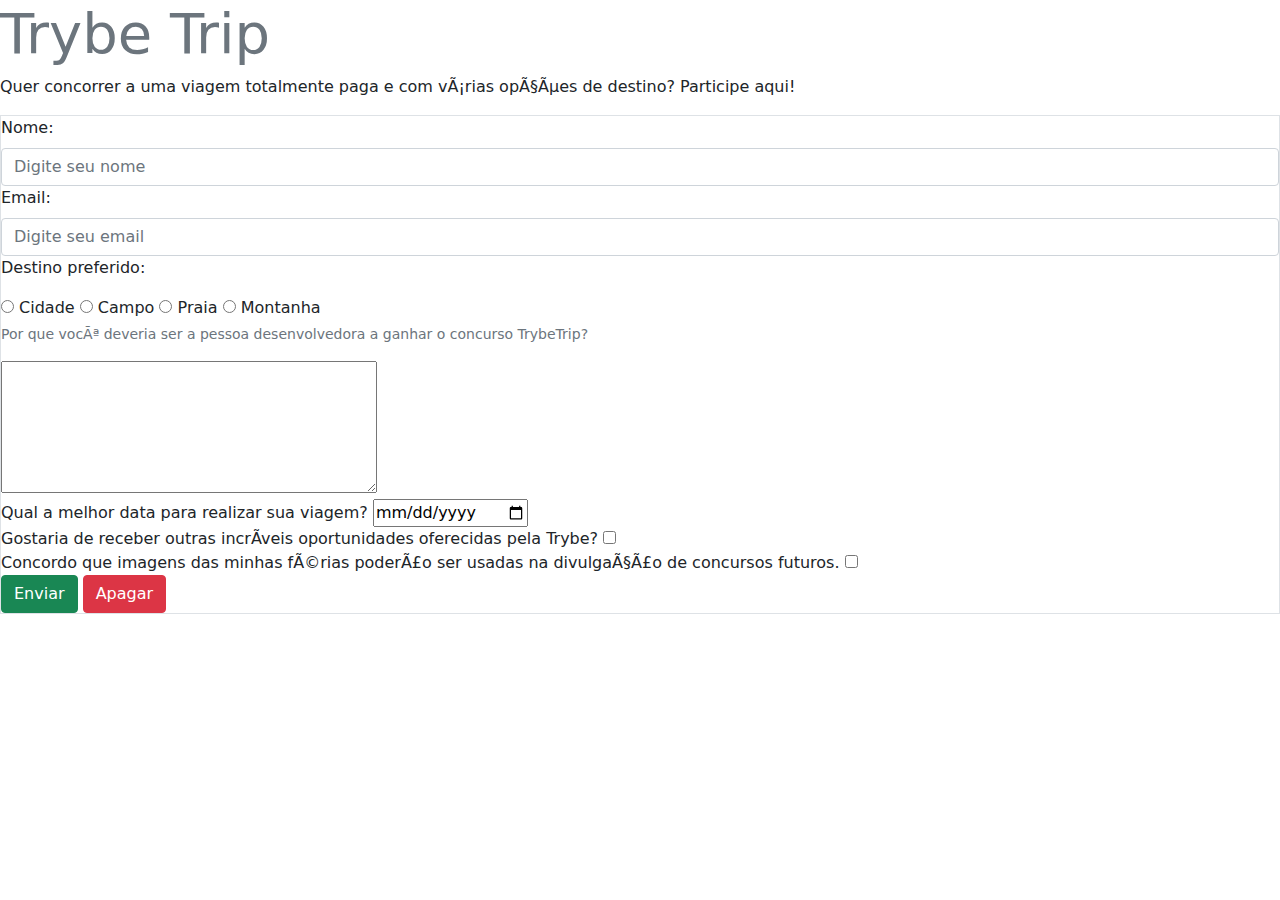
==== Exercicios/fundamentos/bloco-6-forms/form.html @ f7a9781c "exercicios forms" ====
<!DOCTYPE html>
<html lang="pt-br">

<head>
    <title>Formulário Trybe Trip</title>
    <meta charset="UFT-8">
    <link rel="stylesheet" href="bootstrap-5.1.3-dist/css/bootstrap.min.css">
    <script src="jquery-3.6.0.min.js"></script>
</head>

<body>
    <header>
        <h1 class="display-4 text-muted">Trybe Trip</h1>
        <p class="mb-3">Quer concorrer a uma viagem totalmente paga e com várias opções de destino? Participe aqui!</p>
    </header>
    <form class="border"class="row g-3" action="paginaEnvio.html" method="get" class="formulario">
        <div  class="col-12" class="form-group input-group-sm">
            <label class="form-label" for="nome">Nome:</label>
            <input class="form-control" type="text" name="nome" placeholder="Digite seu nome" required id="name" minlength="10" maxlength="40">
            <label class="form-label" for="email">Email:</label>
            <input class="form-control" type="text" name="email" placeholder="Digite seu email" required id="email" minlength="10" maxlength="50">
        </div>
        <div class="form-group">
            <p>Destino preferido:</p>
            <input type="radio" id="opcao1" name="opcoes" value="opcoes">
            <label for="opcao1" name="opcoes">Cidade</label>
            <input type="radio" id="opcao2" name="opcoes" value="opcoes">
            <label for="opcao2" name="opcoes">Campo</label>
            <input type="radio" id="opcao3" name="opcoes" value="opcoes">
            <label for="opcao3" name="opcoes">Praia</label>
            <input type="radio" id="opcao4" name="opcoes" value="opcoes">
            <label for="opcao4" name="opcoes">Montanha</label>
        </div>
        <div class="form-text"class="form-group">
            <p>Por que você deveria ser a pessoa desenvolvedora a ganhar o concurso TrybeTrip?</p>
            <textarea name="resposta" id="resposta" cols="50" rows="6" required maxlength="500"></textarea>
        </div>
        <div class="data">
            <label for="data" name="data">Qual a melhor data para realizar sua viagem?</label>
            <input type="date" id="data" name="data" value="data" required>
        </div>
        <div class="form-group">
            <label for="concordo1" name="concordo">Gostaria de receber outras incríveis oportunidades oferecidas pela Trybe?</label>
            <input type="checkbox" id="concordo1" name="concordo" value="concordar">
            <label for="concordo2" name="concordo">Concordo que imagens das minhas férias poderão ser usadas na divulgação de concursos futuros.</label>
            <input type="checkbox" id="concordo2" name="concordo" value="concordar">
        </div>
        <div class="botoes" class="form-group">
            <button class="btn btn-success" type="submit">Enviar</button>
            <button type="reset" class="btn btn-danger">Apagar</button>
        </div>
    </form>
    <script src="bootstrap-5.1.3-dist/js/bootstrap.min.js"></script>
</body>

</html>
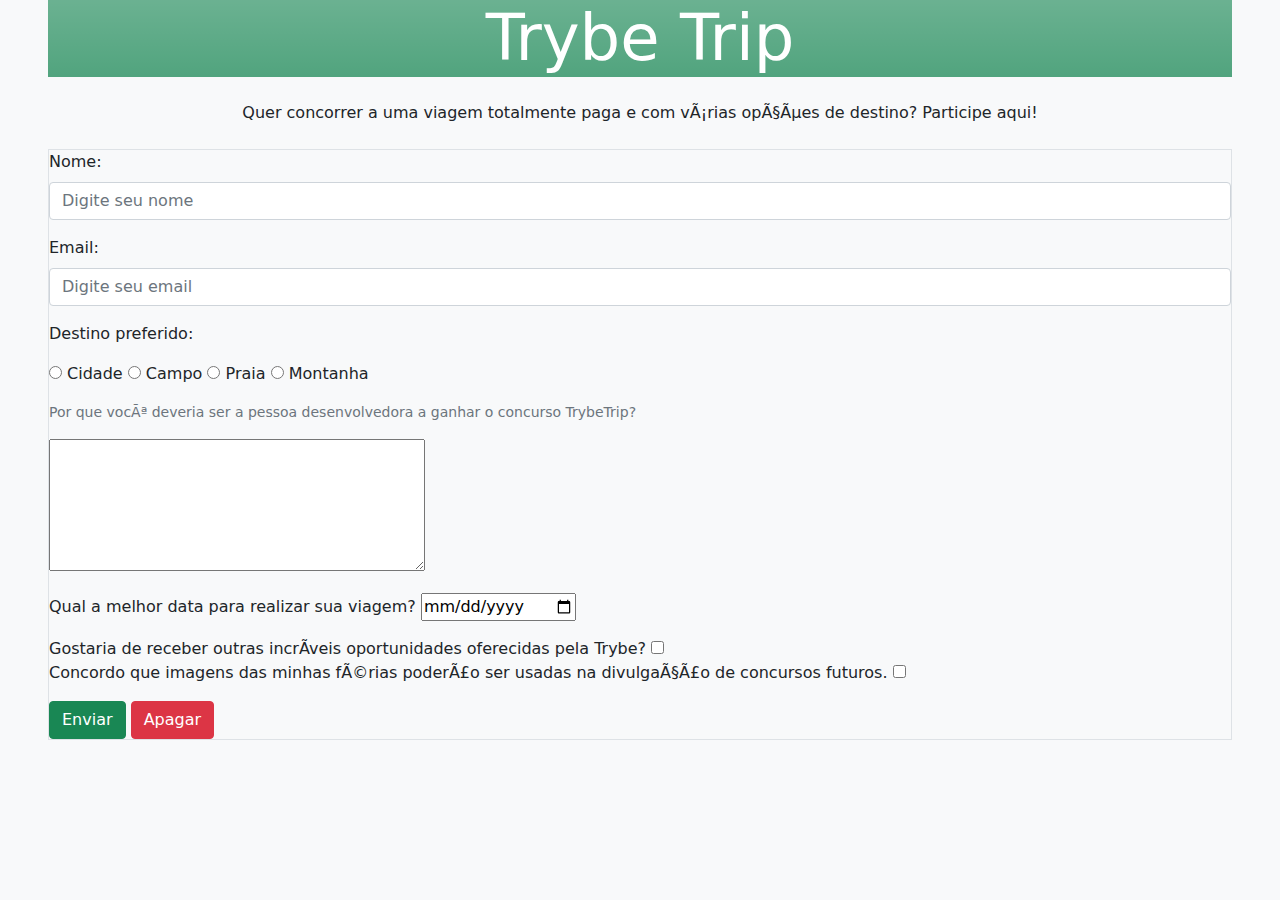
==== commit f94fa063: "arruma form" ====
--- a/Exercicios/fundamentos/bloco-6-forms/form.html
+++ b/Exercicios/fundamentos/bloco-6-forms/form.html
@@ -8,19 +8,19 @@
     <script src="jquery-3.6.0.min.js"></script>
 </head>
 
-<body>
+<body class="px-5 bg-light">
     <header>
-        <h1 class="display-4 text-muted">Trybe Trip</h1>
-        <p class="mb-3">Quer concorrer a uma viagem totalmente paga e com várias opções de destino? Participe aqui!</p>
+        <h1 class="text-center display-3 px-3 text-white bg-success bg-gradient bg-opacity-75">Trybe Trip</h1>
+        <p class="mb-4 mt-4 text-center">Quer concorrer a uma viagem totalmente paga e com várias opções de destino? Participe aqui!</p>
     </header>
     <form class="border"class="row g-3" action="paginaEnvio.html" method="get" class="formulario">
-        <div  class="col-12" class="form-group input-group-sm">
+        <div  class="col-12 mb-3" class="form-group input-group-sm">
             <label class="form-label" for="nome">Nome:</label>
-            <input class="form-control" type="text" name="nome" placeholder="Digite seu nome" required id="name" minlength="10" maxlength="40">
+            <input class="form-control mb-3" type="text" name="nome" placeholder="Digite seu nome" required id="name" minlength="10" maxlength="40">
             <label class="form-label" for="email">Email:</label>
-            <input class="form-control" type="text" name="email" placeholder="Digite seu email" required id="email" minlength="10" maxlength="50">
+            <input class="form-control mb-3" type="text" name="email" placeholder="Digite seu email" required id="email" minlength="10" maxlength="50">
         </div>
-        <div class="form-group">
+        <div class="form-group mb-3">
             <p>Destino preferido:</p>
             <input type="radio" id="opcao1" name="opcoes" value="opcoes">
             <label for="opcao1" name="opcoes">Cidade</label>
@@ -33,13 +33,13 @@
         </div>
         <div class="form-text"class="form-group">
             <p>Por que você deveria ser a pessoa desenvolvedora a ganhar o concurso TrybeTrip?</p>
-            <textarea name="resposta" id="resposta" cols="50" rows="6" required maxlength="500"></textarea>
+            <textarea class="mb-3" name="resposta" id="resposta" cols="50" rows="6" required maxlength="500"></textarea>
         </div>
-        <div class="data">
+        <div class="data mb-3">
             <label for="data" name="data">Qual a melhor data para realizar sua viagem?</label>
             <input type="date" id="data" name="data" value="data" required>
         </div>
-        <div class="form-group">
+        <div class="form-group mb-3">
             <label for="concordo1" name="concordo">Gostaria de receber outras incríveis oportunidades oferecidas pela Trybe?</label>
             <input type="checkbox" id="concordo1" name="concordo" value="concordar">
             <label for="concordo2" name="concordo">Concordo que imagens das minhas férias poderão ser usadas na divulgação de concursos futuros.</label>
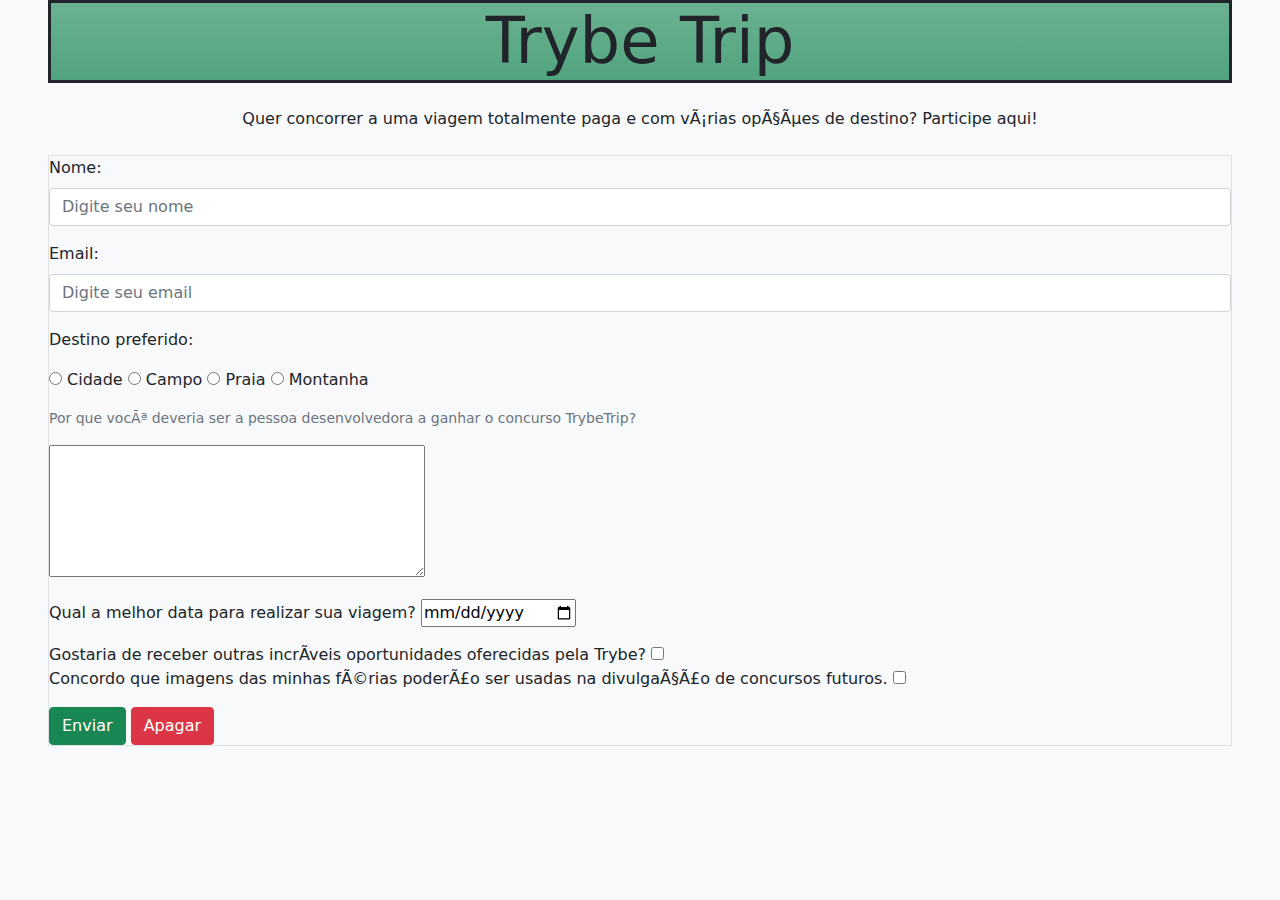
==== commit 3499ae36: "form" ====
--- a/Exercicios/fundamentos/bloco-6-forms/form.html
+++ b/Exercicios/fundamentos/bloco-6-forms/form.html
@@ -10,7 +10,7 @@
 
 <body class="px-5 bg-light">
     <header>
-        <h1 class="text-center display-3 px-3 text-white bg-success bg-gradient bg-opacity-75">Trybe Trip</h1>
+        <h1 class="border border-dark border-3 text-center display-3 px-3 text-dark bg-success bg-gradient bg-opacity-75">Trybe Trip</h1>
         <p class="mb-4 mt-4 text-center">Quer concorrer a uma viagem totalmente paga e com várias opções de destino? Participe aqui!</p>
     </header>
     <form class="border"class="row g-3" action="paginaEnvio.html" method="get" class="formulario">
